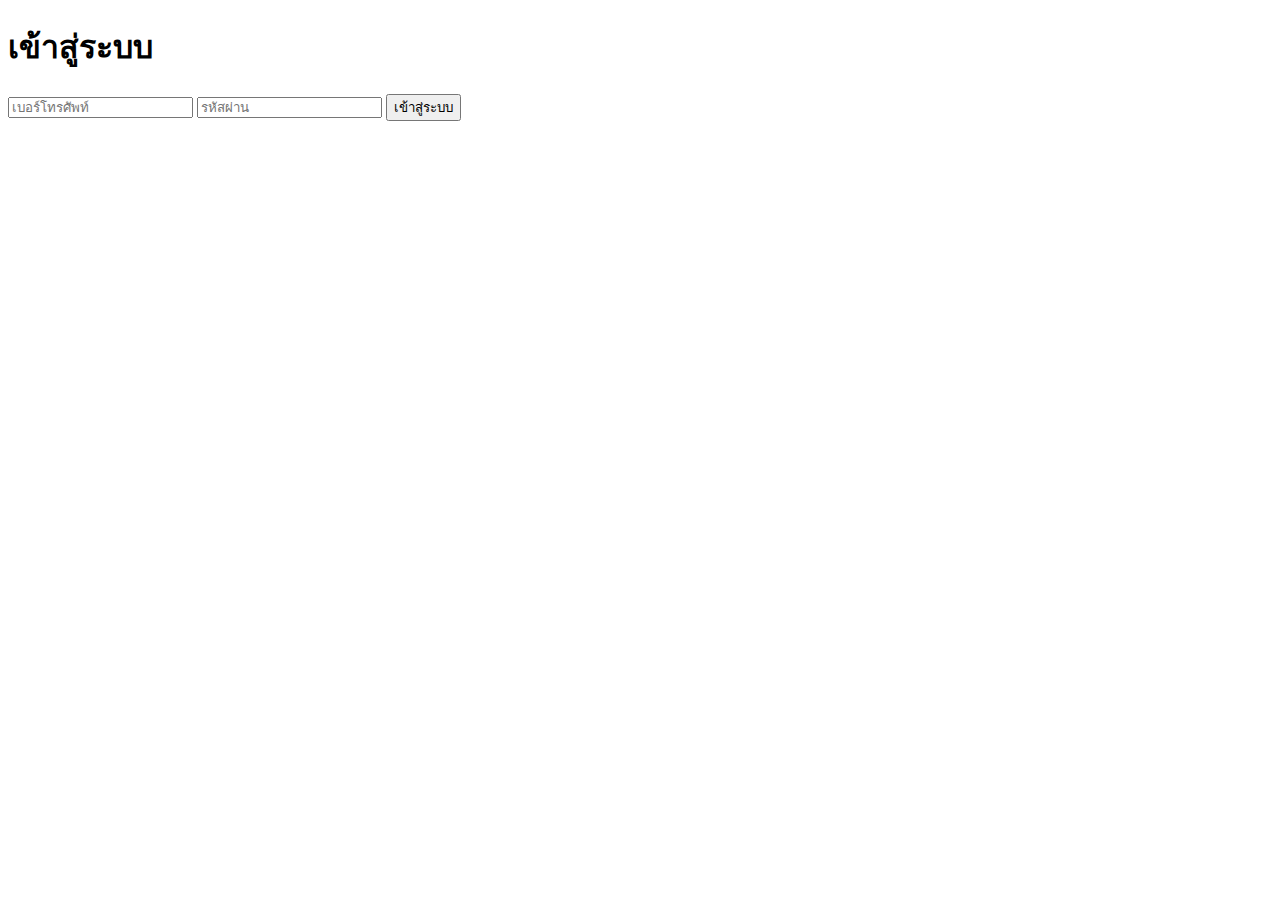
==== login.html @ 693c9c05 "Create login.html" ====
<!DOCTYPE html>
<html lang="th">
<head>
  <meta charset="UTF-8">
  <meta name="viewport" content="width=device-width, initial-scale=1.0">
  <title>เข้าสู่ระบบ</title>
</head>
<body>
  <h1>เข้าสู่ระบบ</h1>
  
  <form id="login-form">
    <input type="tel" id="phone-number" placeholder="เบอร์โทรศัพท์" required>
    <input type="password" id="password" placeholder="รหัสผ่าน" required>
    <button type="submit">เข้าสู่ระบบ</button>
  </form>

  <script>
    document.getElementById('login-form').addEventListener('submit', function(event) {
      event.preventDefault();

      const phoneNumber = document.getElementById('phone-number').value;
      const password = document.getElementById('password').value;

      // ตรวจสอบข้อมูลการล็อกอิน
      const users = JSON.parse(localStorage.getItem('users')) || [];
      const user = users.find(u => u.phone === phoneNumber && u.password === password);

      if (user) {
        alert('เข้าสู่ระบบสำเร็จ!');
        // เปลี่ยนหน้าไปที่หน้าแดชบอร์ดหรือหน้าหลัก
        window.location.href = 'dashboard.html';
      } else {
        alert('ข้อมูลล็อกอินไม่ถูกต้อง');
      }
    });
  </script>
</body>
</html>
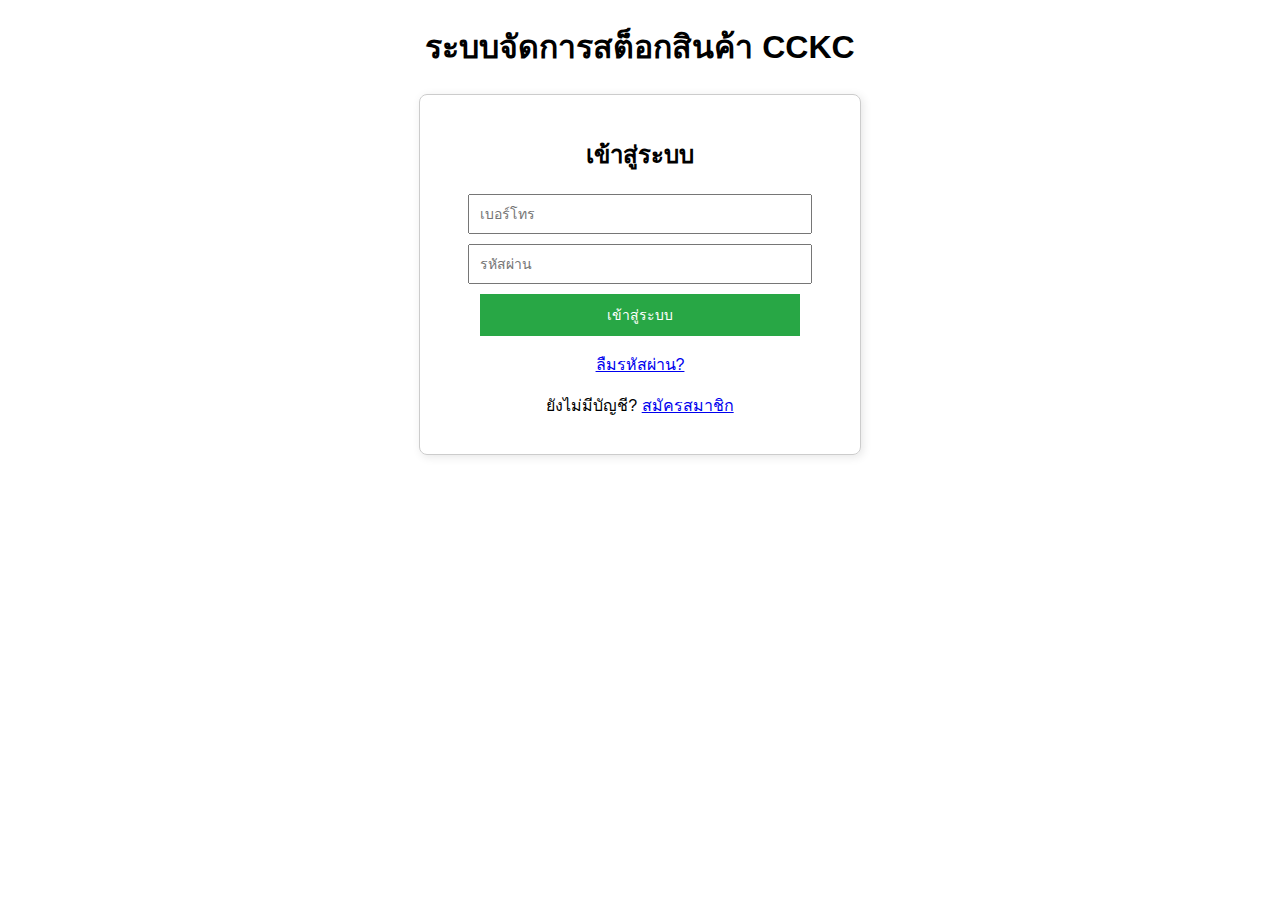
==== commit d43a0dd0: "Update login.html" ====
--- a/login.html
+++ b/login.html
@@ -3,36 +3,131 @@
 <head>
   <meta charset="UTF-8">
   <meta name="viewport" content="width=device-width, initial-scale=1.0">
-  <title>เข้าสู่ระบบ</title>
+  <title>ระบบจัดการสต็อกสินค้า</title>
+  <style>
+    body {
+      font-family: Arial, sans-serif;
+      text-align: center;
+      margin: 20px;
+    }
+    input, button {
+      display: block;
+      margin: 10px auto;
+      padding: 10px;
+      font-size: 14px;
+      width: 80%;
+    }
+    button {
+      background-color: #28a745;
+      color: white;
+      border: none;
+      cursor: pointer;
+    }
+    button:hover {
+      background-color: #218838;
+    }
+    .container {
+      max-width: 400px;
+      margin: auto;
+      border: 1px solid #ccc;
+      padding: 20px;
+      border-radius: 8px;
+      box-shadow: 2px 2px 10px rgba(0,0,0,0.1);
+    }
+  </style>
 </head>
 <body>
-  <h1>เข้าสู่ระบบ</h1>
-  
-  <form id="login-form">
-    <input type="tel" id="phone-number" placeholder="เบอร์โทรศัพท์" required>
-    <input type="password" id="password" placeholder="รหัสผ่าน" required>
-    <button type="submit">เข้าสู่ระบบ</button>
-  </form>
+
+  <h1>ระบบจัดการสต็อกสินค้า CCKC</h1>
+
+  <div id="auth-section" class="container">
+    <h2>เข้าสู่ระบบ</h2>
+    <form id="login-form">
+      <input type="text" id="phone" placeholder="เบอร์โทร" required>
+      <input type="password" id="password" placeholder="รหัสผ่าน" required>
+      <button type="submit">เข้าสู่ระบบ</button>
+    </form>
+    <p><a href="#" onclick="showForgotPassword()">ลืมรหัสผ่าน?</a></p>
+    <p>ยังไม่มีบัญชี? <a href="#" onclick="showRegister()">สมัครสมาชิก</a></p>
+  </div>
+
+  <div id="register-section" class="container" style="display:none;">
+    <h2>สมัครสมาชิก</h2>
+    <form id="register-form">
+      <input type="text" id="reg-phone" placeholder="เบอร์โทร" required>
+      <input type="password" id="reg-password" placeholder="รหัสผ่าน" required>
+      <button type="submit">สมัครสมาชิก</button>
+    </form>
+    <p>มีบัญชีแล้ว? <a href="#" onclick="showLogin()">เข้าสู่ระบบ</a></p>
+  </div>
 
   <script>
+    function showRegister() {
+      document.getElementById('auth-section').style.display = 'none';
+      document.getElementById('register-section').style.display = 'block';
+    }
+
+    function showLogin() {
+      document.getElementById('auth-section').style.display = 'block';
+      document.getElementById('register-section').style.display = 'none';
+    }
+
+    function encryptPassword(password) {
+      return btoa(password);  // เข้ารหัส Base64 (ควรใช้ hashing จริงจังมากกว่านี้)
+    }
+
+    // ตรวจสอบว่าผู้ใช้ล็อกอินหรือยัง
+    function checkLogin() {
+      const loggedInUser = localStorage.getItem('loggedInUser');
+      if (loggedInUser) {
+        window.location.href = 'stock_management.html'; // ไปยังหน้าหลักถ้าล็อกอินแล้ว
+      }
+    }
+
+    // สมัครสมาชิก
+    document.getElementById('register-form').addEventListener('submit', function(event) {
+      event.preventDefault();
+      const phone = document.getElementById('reg-phone').value.trim();
+      const password = document.getElementById('reg-password').value.trim();
+
+      if (phone.length < 10 || password.length < 6) {
+        alert("เบอร์โทรต้องมีอย่างน้อย 10 ตัว และรหัสผ่านต้องมากกว่า 6 ตัว");
+        return;
+      }
+
+      const users = JSON.parse(localStorage.getItem('users')) || {};
+
+      if (users[phone]) {
+        alert('เบอร์นี้มีบัญชีอยู่แล้ว!');
+        return;
+      }
+
+      users[phone] = encryptPassword(password);
+      localStorage.setItem('users', JSON.stringify(users));
+
+      alert('สมัครสมาชิกสำเร็จ! กรุณาเข้าสู่ระบบ');
+      showLogin();
+    });
+
+    // เข้าสู่ระบบ
     document.getElementById('login-form').addEventListener('submit', function(event) {
       event.preventDefault();
+      const phone = document.getElementById('phone').value.trim();
+      const password = document.getElementById('password').value.trim();
+      const users = JSON.parse(localStorage.getItem('users')) || {};
 
-      const phoneNumber = document.getElementById('phone-number').value;
-      const password = document.getElementById('password').value;
-
-      // ตรวจสอบข้อมูลการล็อกอิน
-      const users = JSON.parse(localStorage.getItem('users')) || [];
-      const user = users.find(u => u.phone === phoneNumber && u.password === password);
-
-      if (user) {
+      if (users[phone] && users[phone] === encryptPassword(password)) {
+        localStorage.setItem('loggedInUser', phone); // บันทึกสถานะเข้าสู่ระบบ
         alert('เข้าสู่ระบบสำเร็จ!');
-        // เปลี่ยนหน้าไปที่หน้าแดชบอร์ดหรือหน้าหลัก
-        window.location.href = 'dashboard.html';
+        window.location.href = 'index.html'; // ไปที่หน้าหลัก
       } else {
-        alert('ข้อมูลล็อกอินไม่ถูกต้อง');
+        alert('เบอร์โทรหรือรหัสผ่านไม่ถูกต้อง');
       }
     });
+
+    // ตรวจสอบสถานะเมื่อโหลดหน้าเว็บ
+    checkLogin();
   </script>
+
 </body>
 </html>
